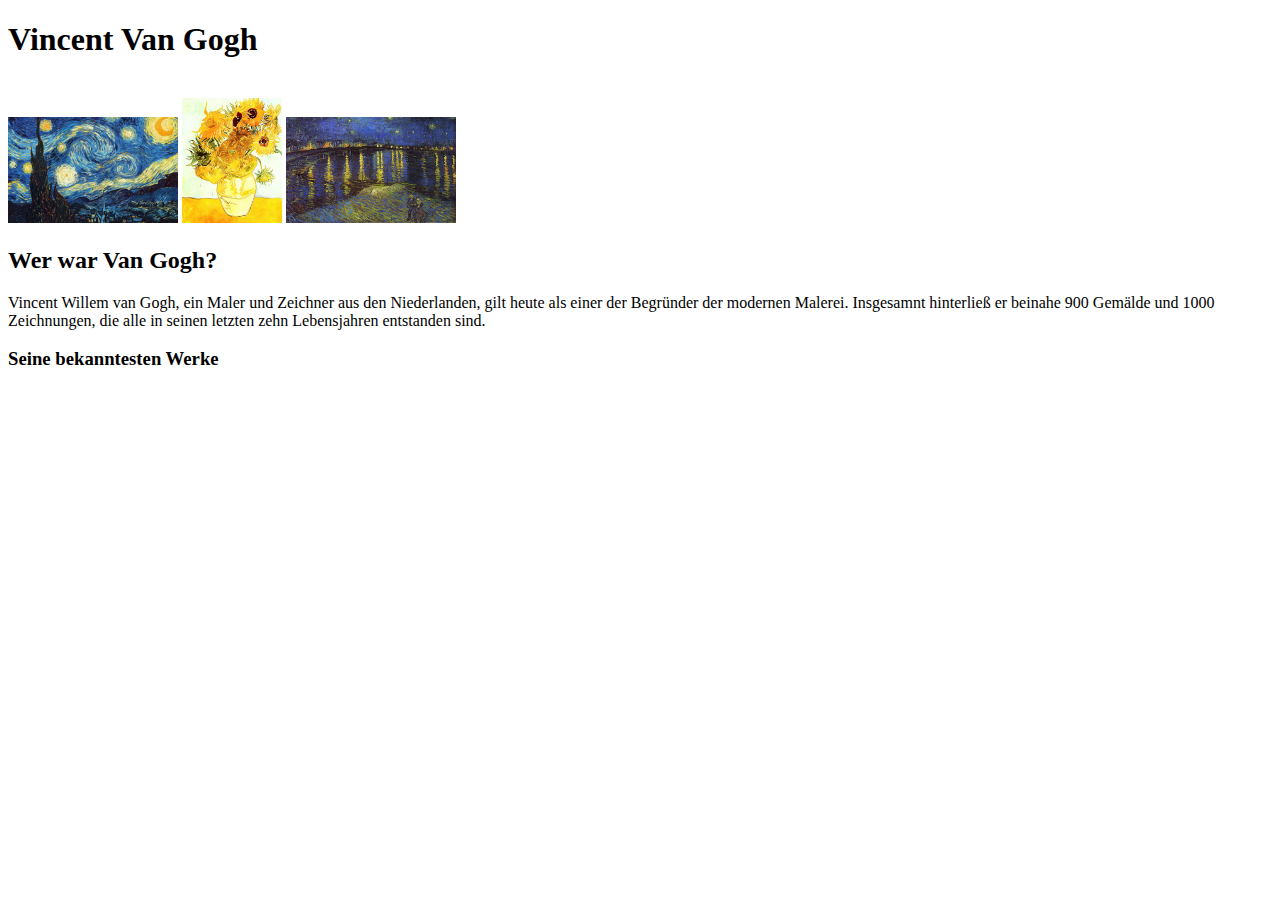
==== index.html @ 903accce "Go back before test without link" ====
<!DOCTYPE html>
<html>
<head>
	<title> Vincent Van Gogh </title>
	<meta charset="UTF-8">
</head>

<body>

	<div>
	<h1 id="myHeading">Vincent Van Gogh</h1>
	</div>
	
	<br>
	
	<nav class="navformat">
	
	<a href="starrynight.html"><img class="picformat" src="media/starrynight.jpg" alt="Sternennacht" width="170"></a>
	<a href="sunflowers.html"><img class="picformat" src="media/sunflowers.jpg" alt="Sonnenblumen" width="100"></a>
	<a href="bridge.html"><img class="picformat" src="media/bridge.jpg" alt="Sternennacht über der Rhone" width="170"></a>
	</nav>
	
	<h2> Wer war Van Gogh?</h2>
	<p> Vincent Willem van Gogh, ein Maler und Zeichner aus den Niederlanden, gilt heute als einer der Begründer der modernen Malerei.
	Insgesamnt hinterließ er beinahe 900 Gemälde und 1000 Zeichnungen, die alle in seinen letzten zehn Lebensjahren entstanden sind. 
	</p>
	
	<h3>Seine bekanntesten Werke</h3>
	
</body>
</html>
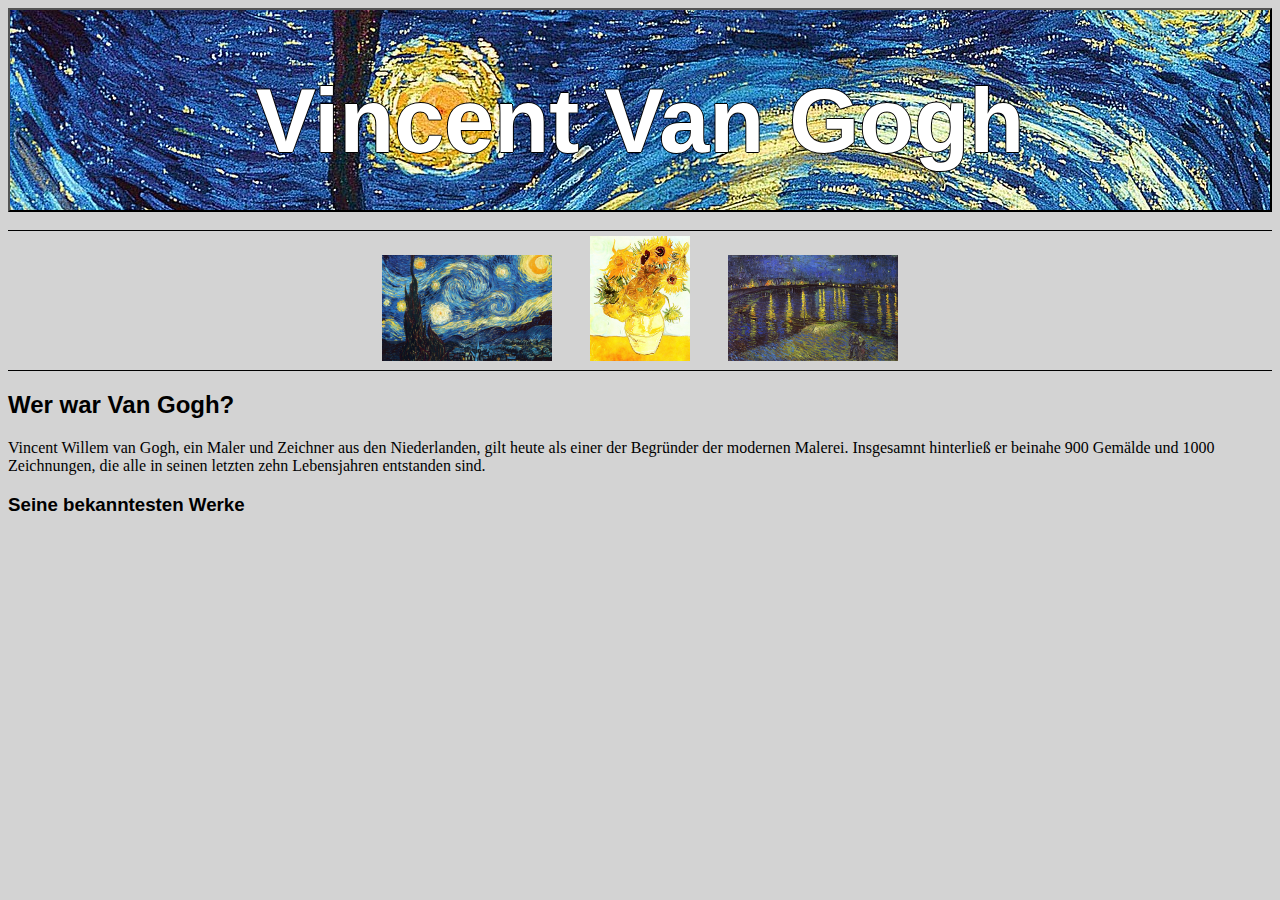
==== commit fc5e610e: "Correct link" ====
--- a/index.html
+++ b/index.html
@@ -2,6 +2,7 @@
 <html>
 <head>
 	<title> Vincent Van Gogh </title>
+	<link rel="stylesheet" type="text/css" href="mystyle.css" media="screen"/>
 	<meta charset="UTF-8">
 </head>
 
--- a/mystyle.css
+++ b/mystyle.css
@@ -0,0 +1,56 @@
+
+	body {
+		background-color: lightgrey;
+		
+	}
+
+     h1 { 
+	   font-family: "Verdana", bold, sans-serif;
+    }
+	
+	h2{
+		font-family: "Verdana", bold, sans-serif;
+	}
+	
+	h3{
+		font-family: "Verdana", bold, sans-serif;
+	}
+	
+	h4{
+		font-family: "Verdana", bold, sans-serif;
+	}
+	
+	h5{
+		font-family: "Verdana", bold, sans-serif;
+	}
+	
+	h6{
+		font-family: "Verdana", bold, sans-serif;
+	}
+	
+	#myHeading{
+		text-align: center; 
+       color: white;
+	   font-size: 90px;
+	   text-shadow: -1px 0 black, 0 1px black, 1px 0 black, 0 -1px black;
+	}
+
+	div {
+	height: 200px;
+	border: 2px outset black;
+	background-image: url('media/starrynight.jpg');
+	}
+	
+	nav.navformat {
+	border:1px solid #ccc;
+	border-color: black;
+    border-width:1px 0;
+    list-style:none;
+    margin:0;
+    padding:0;
+    text-align:center;		
+	}
+	
+	img.picformat{
+		margin:5px 17px 5px;
+	}
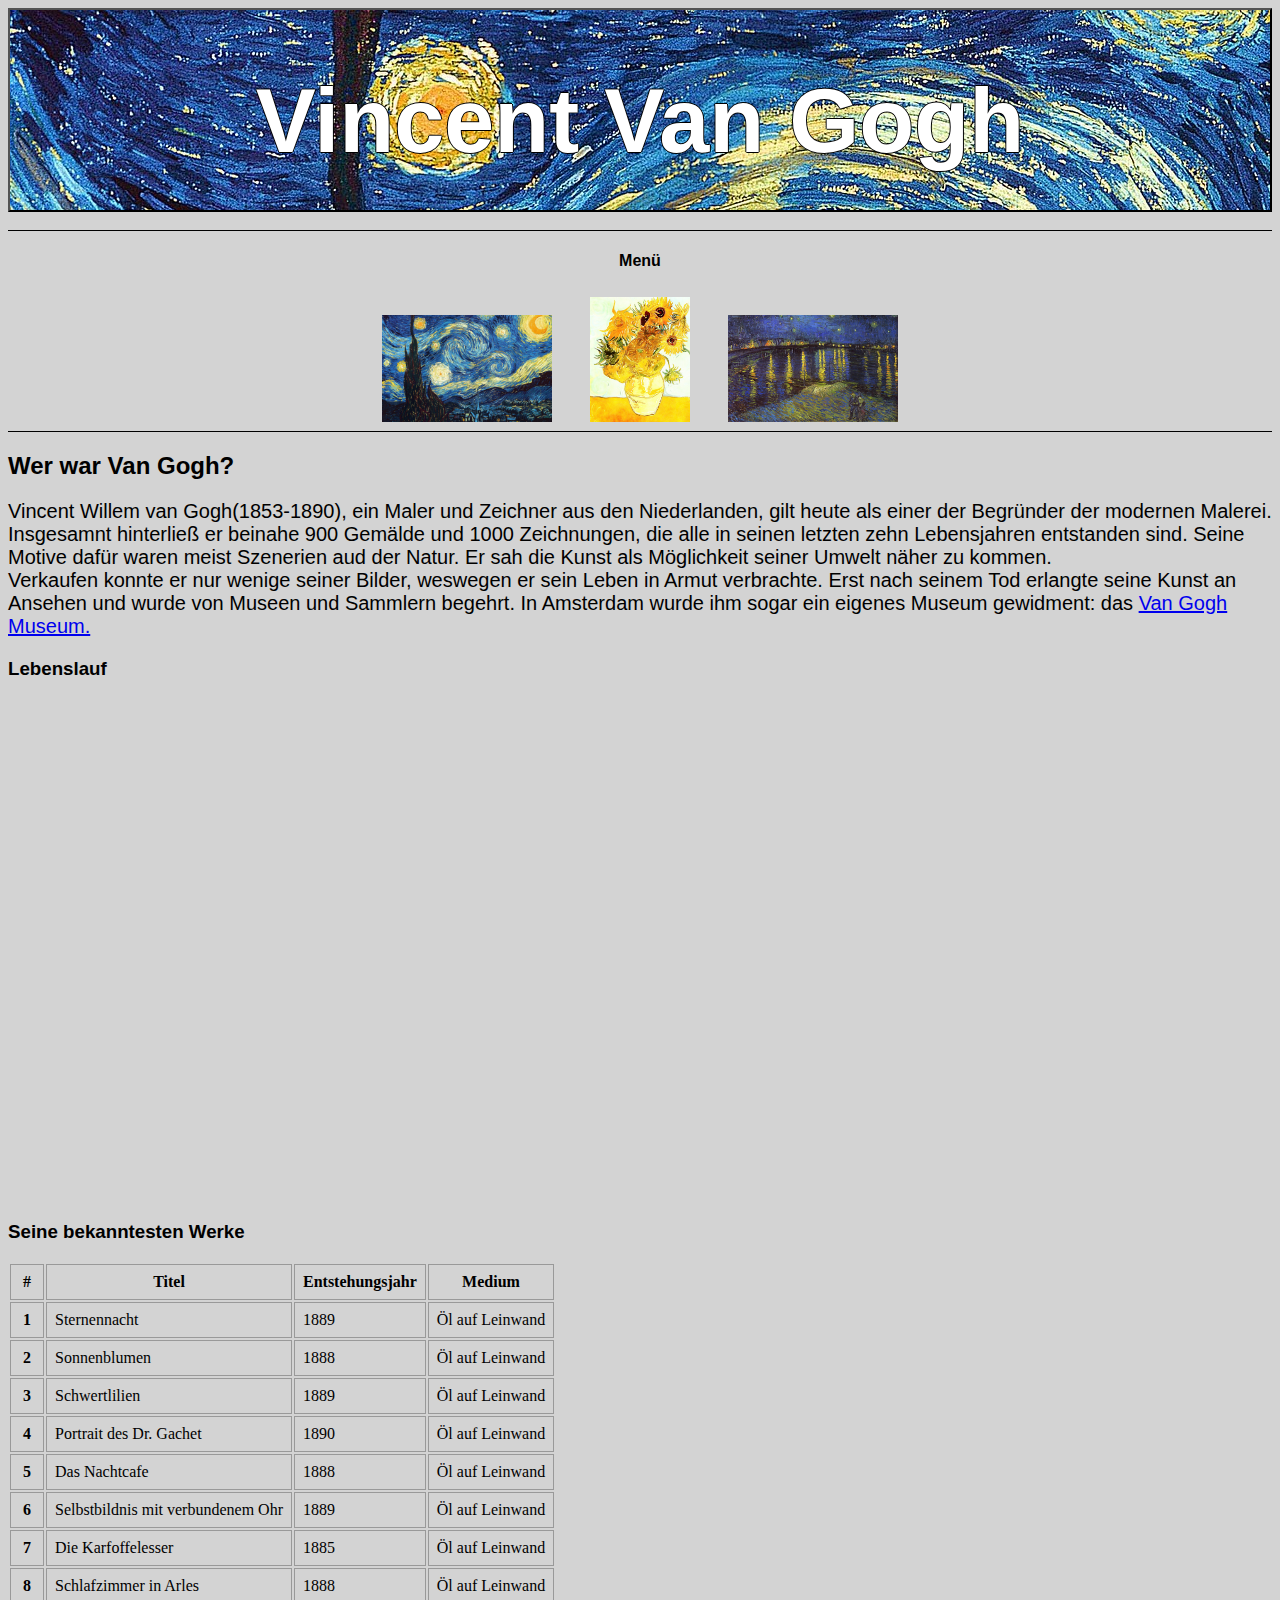
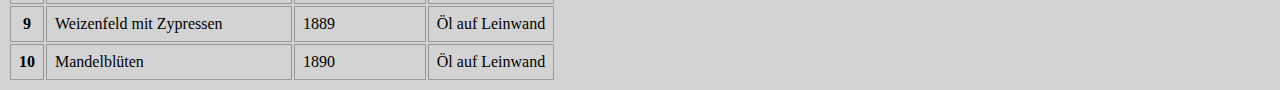
==== commit f03c38ae: "finishing" ====
--- a/index.html
+++ b/index.html
@@ -9,24 +9,117 @@
 <body>
 
 	<div>
-	<h1 id="myHeading">Vincent Van Gogh</h1>
+	<h1 class="myHeading">Vincent Van Gogh</h1>
 	</div>
 	
 	<br>
 	
 	<nav class="navformat">
+	<h4>Menü</h4>
 	
-	<a href="starrynight.html"><img class="picformat" src="media/starrynight.jpg" alt="Sternennacht" width="170"></a>
-	<a href="sunflowers.html"><img class="picformat" src="media/sunflowers.jpg" alt="Sonnenblumen" width="100"></a>
-	<a href="bridge.html"><img class="picformat" src="media/bridge.jpg" alt="Sternennacht über der Rhone" width="170"></a>
+	<a href="starrynight.html"><img class="picformat" src="media/starrynight.jpg" title="Werkbetrachtung Sternennacht" alt="Sternennacht" width="170"></a>
+	<a href="sunflowers.html"><img class="picformat" src="media/sunflowers.jpg" title="Werkbetrachtung Sonnenblumen" alt="Sonnenblumen" width="100"></a>
+	<a href="bridge.html"><img class="picformat" src="media/bridge.jpg" title="Werkbetrachtung Sternennacht über der Rhone" alt="Sternennacht über der Rhone" width="170"></a>
 	</nav>
+
 	
 	<h2> Wer war Van Gogh?</h2>
-	<p> Vincent Willem van Gogh, ein Maler und Zeichner aus den Niederlanden, gilt heute als einer der Begründer der modernen Malerei.
-	Insgesamnt hinterließ er beinahe 900 Gemälde und 1000 Zeichnungen, die alle in seinen letzten zehn Lebensjahren entstanden sind. 
+	<p id="myPar"> Vincent Willem van Gogh(1853-1890), ein Maler und Zeichner aus den Niederlanden, gilt heute als einer der Begründer der modernen Malerei.
+	Insgesamnt hinterließ er beinahe 900 Gemälde und 1000 Zeichnungen, die alle in seinen letzten zehn Lebensjahren entstanden sind. Seine Motive dafür waren meist Szenerien aud der Natur.
+	Er sah die Kunst als Möglichkeit seiner Umwelt näher zu kommen.
+	<br>
+	Verkaufen konnte er nur wenige seiner Bilder,
+	weswegen er sein Leben in Armut verbrachte. Erst nach seinem Tod erlangte seine Kunst an Ansehen und wurde von Museen und Sammlern begehrt. In Amsterdam wurde ihm sogar ein eigenes Museum gewidment: das
+	<a href="https://www.vangoghmuseum.nl/en" target=" _blank">Van Gogh Museum.</a>
 	</p>
+	
+	<h3>Lebenslauf</h3>
+	<iframe src="media/lebenslauf.pdf" width="100%" height="500px" style="border:none;"></iframe>
 	
 	<h3>Seine bekanntesten Werke</h3>
 	
+	<table>
+	<tr>
+	<th>#</th>
+	<th>Titel</th>
+	<th>Entstehungsjahr</th>
+	<th>Medium</th>
+	</tr>
+	
+	<tr>
+	<th>1</th>
+	<td>Sternennacht</td>
+	<td>1889</td>
+	<td>Öl auf Leinwand</td>
+	</tr>
+	
+	<tr>
+	<th>2</th>
+	<td>Sonnenblumen</td>
+	<td>1888</td>
+	<td>Öl auf Leinwand</td>
+	</tr>
+	
+	<tr>
+	<th>3</th>
+	<td>Schwertlilien</td>
+	<td>1889</td>
+	<td>Öl auf Leinwand</td>
+	</tr>
+	
+	<tr>
+	<th>4</th>
+	<td>Portrait des Dr. Gachet</td>
+	<td>1890</td>
+	<td>Öl auf Leinwand</td>
+	</tr>
+	
+	<tr>
+	<th>5</th>
+	<td>Das Nachtcafe</td>
+	<td>1888</td>
+	<td>Öl auf Leinwand</td>
+	</tr>
+	
+	<tr>
+	<th>6</th>
+	<td>Selbstbildnis mit verbundenem Ohr</td>
+	<td>1889</td>
+	<td>Öl auf Leinwand</td>
+	</tr>
+	
+	<tr>
+	<th>7</th>
+	<td>Die Karfoffelesser</td>
+	<td>1885</td>
+	<td>Öl auf Leinwand</td>
+	</tr>
+	
+	<tr>
+	<th>8</th>
+	<td>Schlafzimmer in Arles</td>
+	<td>1888</td>
+	<td>Öl auf Leinwand</td>
+	</tr>	
+	
+	<tr>
+	<th>9</th>
+	<td>Weizenfeld mit Zypressen</td>
+	<td>1889</td>
+	<td>Öl auf Leinwand</td>
+	</tr>
+	
+	<tr>
+	<th>10</th>
+	<td>Mandelblüten</td>
+	<td>1890</td>
+	<td>Öl auf Leinwand</td>
+	</tr>
+	
+	
+	</table>
+	
+
+	
 </body>
 </html>--- a/mystyle.css
+++ b/mystyle.css
@@ -4,7 +4,7 @@
 		
 	}
 
-     h1 { 
+    h1 { 
 	   font-family: "Verdana", bold, sans-serif;
     }
 	
@@ -28,11 +28,15 @@
 		font-family: "Verdana", bold, sans-serif;
 	}
 	
-	#myHeading{
+	h1.myHeading{
 		text-align: center; 
        color: white;
 	   font-size: 90px;
 	   text-shadow: -1px 0 black, 0 1px black, 1px 0 black, 0 -1px black;
+	}
+	
+	#h1size{
+		font-size: 60px;
 	}
 
 	div {
@@ -54,3 +58,17 @@
 	img.picformat{
 		margin:5px 17px 5px;
 	}
+
+td, th {
+  border: 1px solid #999;
+  padding: 0.5rem;
+}
+
+p {
+	font-family: "Georgia", sans-serif;
+	
+}
+
+#myPar{
+font-size: 20px;	
+}